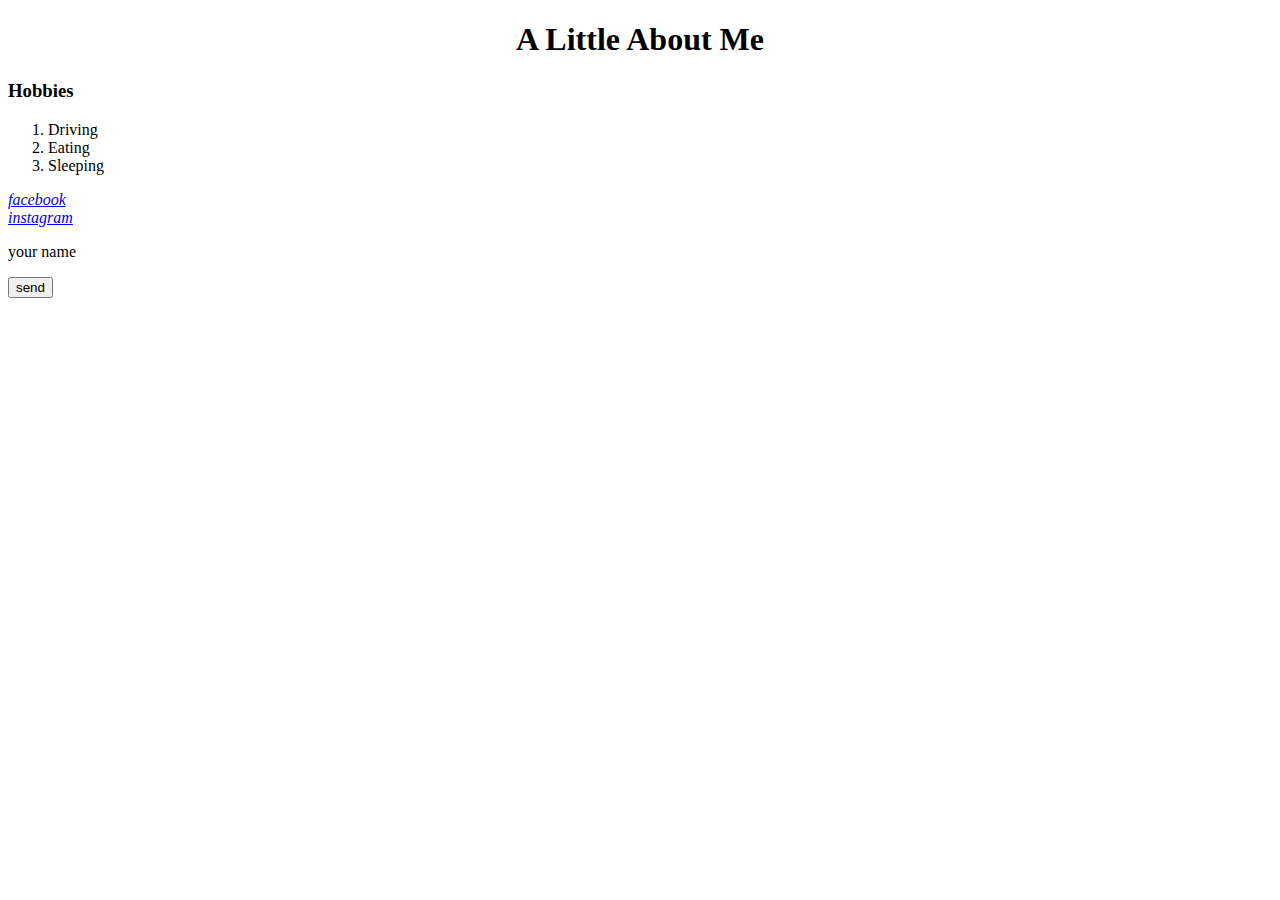
==== week 1/portifolio.html @ 7d0419e6 "personal information" ====
<!DOCTYPE html>
<html lang="en">
<head>
    <meta charset="UTF-8">
    <meta http-equiv="X-UA-Compatible" content="IE=edge">
    <meta name="viewport" content="width=device-width, initial-scale=1.0">
    <title>Portifolio</title>
</head>
<body><h1><center><b>A Little About Me</b></center></h1>
    <h3>Hobbies</h3>
    <ol>
        <li>Driving</li>
        <li>Eating</li>
        <li>Sleeping</li>
    </ol>
    <p><address><a href="https://facebook.com">facebook</a></address>
    <address><a href="https://instagram.com">instagram</a></address></p>
    <p><table><tr>your name</tr></table></p>
    <button>send</button>
</body>
</html>
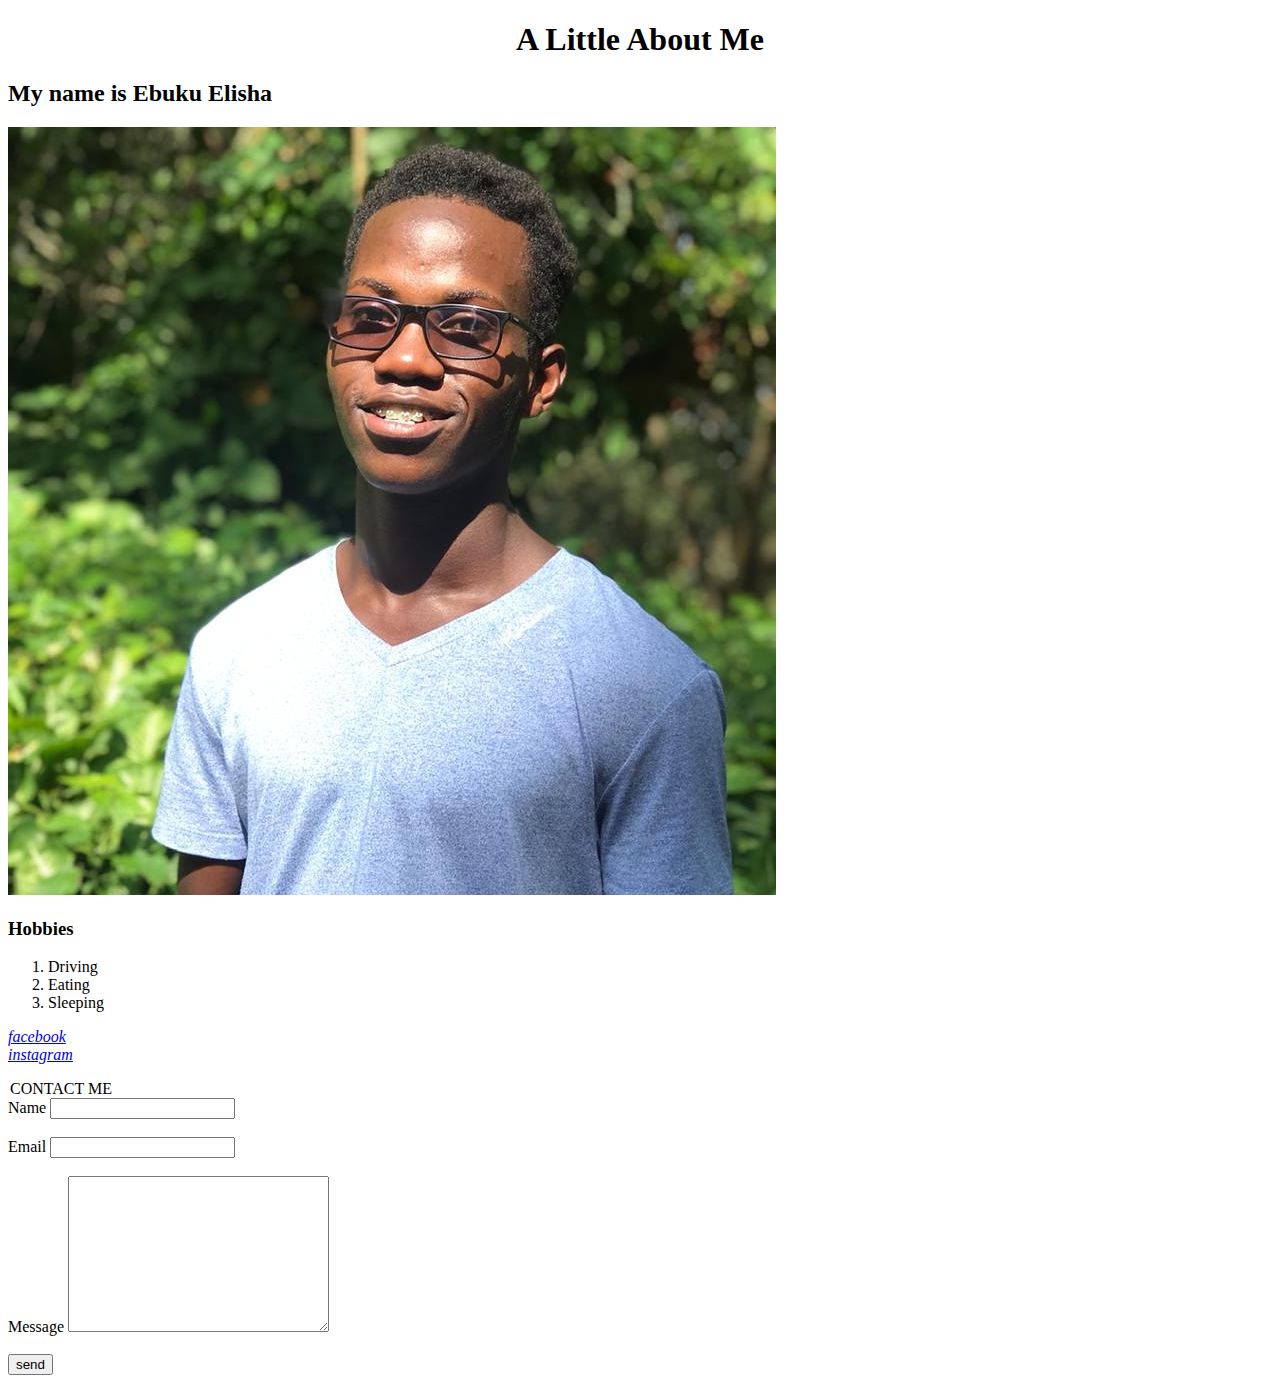
==== commit f98025a6: "personal information" ====
--- a/week 1/portifolio.html
+++ b/week 1/portifolio.html
@@ -7,15 +7,25 @@
     <title>Portifolio</title>
 </head>
 <body><h1><center><b>A Little About Me</b></center></h1>
+    <h2>My name is Ebuku Elisha</h2>
+    <img src="../image/IMG_20210220_130303_664.jpg" alt="">
     <h3>Hobbies</h3>
     <ol>
         <li>Driving</li>
         <li>Eating</li>
         <li>Sleeping</li>
     </ol>
-    <p><address><a href="https://facebook.com">facebook</a></address>
-    <address><a href="https://instagram.com">instagram</a></address></p>
-    <p><table><tr>your name</tr></table></p>
-    <button>send</button>
+    <p><address><a href="https://facebook.com/Ebuku Elisha">facebook</a></address>
+    <address><a href="https://instagram.com/_e.buku">instagram</a></address></p>
+    <form><legend>CONTACT ME</legend>
+        <label>Name</label>
+        <input type="text" name="" id=""> <br> <br>
+        <label>Email</label>
+        <input type="email"> <br> <br>
+        <label>Message</label>
+        <textarea name="" id="" cols="30" rows="10"
+        ></textarea> <br> <br>
+        <input type="submit" value="send">
+    </form>
 </body>
 </html>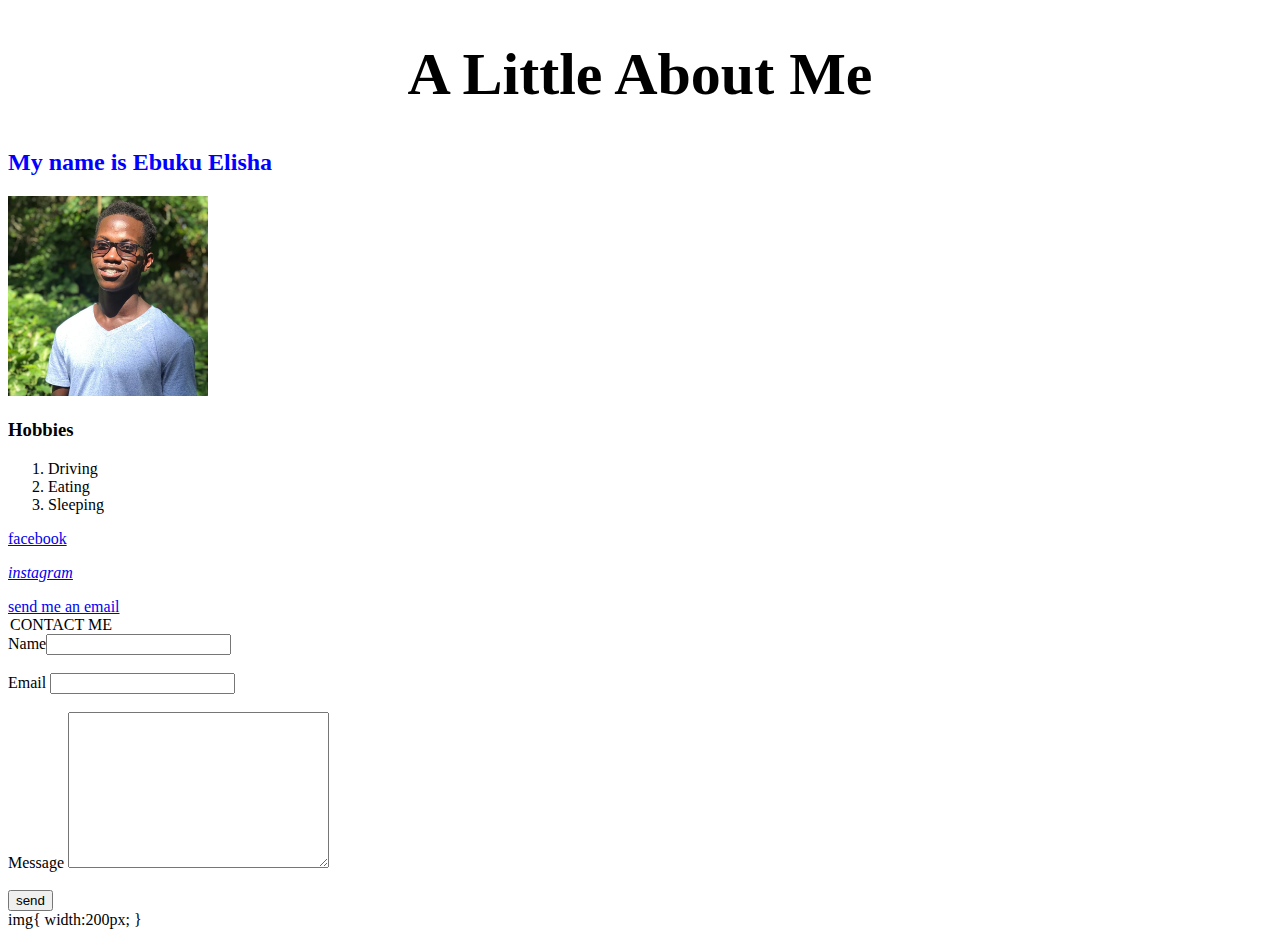
==== commit 168c45b2: "my biodata" ====
--- a/week 1/portifolio.html
+++ b/week 1/portifolio.html
@@ -1,25 +1,31 @@
 <!DOCTYPE html>
 <html lang="en">
 <head>
+    <link rel="stylesheet" href="./css/portifolio.css">
+    <!-- <style>
+        h1{
+             font-weight: 26px; font-size: 60px; text-align: center;
+        }
+    </style> -->
     <meta charset="UTF-8">
     <meta http-equiv="X-UA-Compatible" content="IE=edge">
     <meta name="viewport" content="width=device-width, initial-scale=1.0">
     <title>Portifolio</title>
 </head>
 <body><h1><center><b>A Little About Me</b></center></h1>
-    <h2>My name is Ebuku Elisha</h2>
-    <img src="../image/IMG_20210220_130303_664.jpg" alt="">
+    <h2 style="color:blue">My name is Ebuku Elisha</h2>
+    <img src="../image/IMG_20210220_130303_664.jpg" style="width:200px" >
     <h3>Hobbies</h3>
     <ol>
         <li>Driving</li>
         <li>Eating</li>
         <li>Sleeping</li>
     </ol>
-    <p><address><a href="https://facebook.com/Ebuku Elisha">facebook</a></address>
-    <address><a href="https://instagram.com/_e.buku">instagram</a></address></p>
+    <p><a href="https://facebook.com/Ebuku Elisha">facebook</a></address>
+    <address style="color:blueviolet"><a href="https://instagram.com/_e.buku">instagram</a></address></p>
+    <a href="mailto:elishaebuku@gmail.com">send me an email</a>
     <form><legend>CONTACT ME</legend>
-        <label>Name</label>
-        <input type="text" name="" id=""> <br> <br>
+        Name<input type="text" name="" id=""> <br> <br>
         <label>Email</label>
         <input type="email"> <br> <br>
         <label>Message</label>
@@ -27,5 +33,8 @@
         ></textarea> <br> <br>
         <input type="submit" value="send">
     </form>
+    img{
+        width:200px;
+    }
 </body>
-</html>+</html>
--- a/week 1/css/portifolio.css
+++ b/week 1/css/portifolio.css
@@ -0,0 +1,3 @@
+h1{
+    font-weight: 26px; font-size: 60px; text-align: center;
+}
